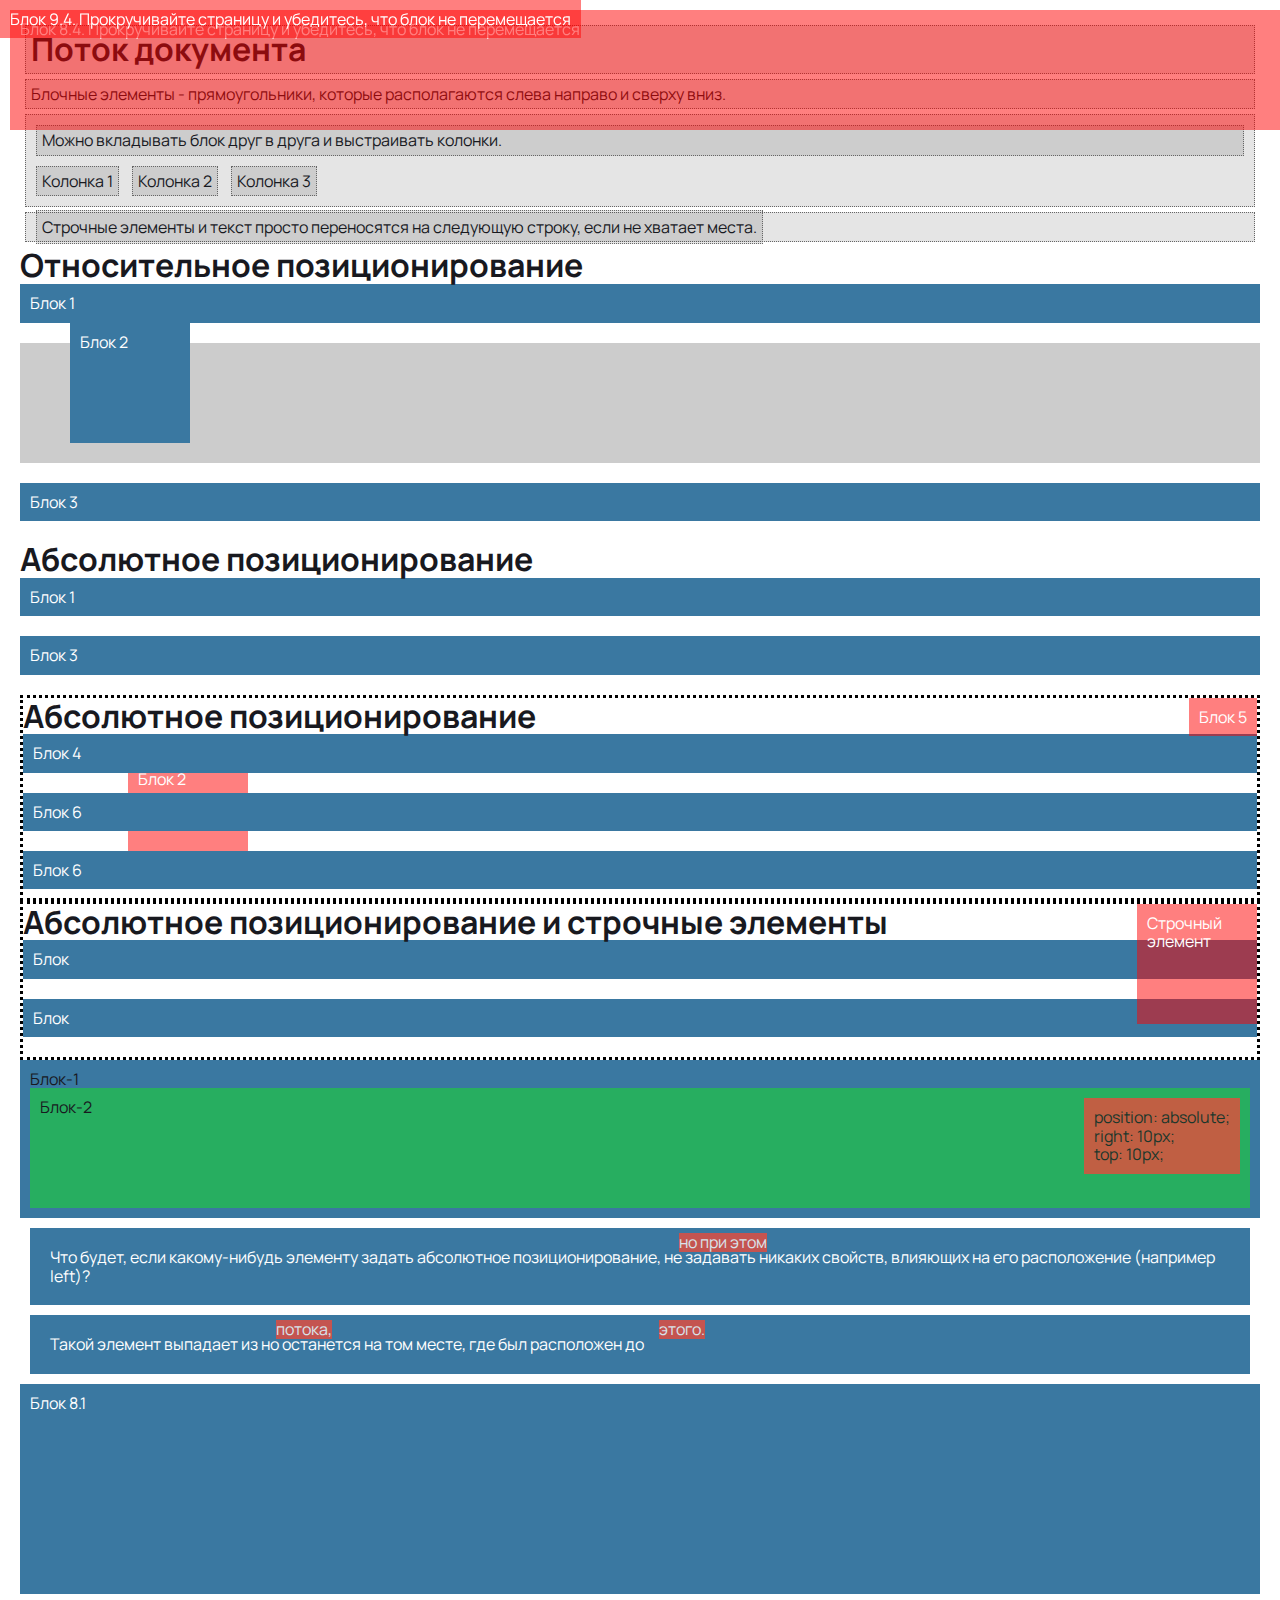
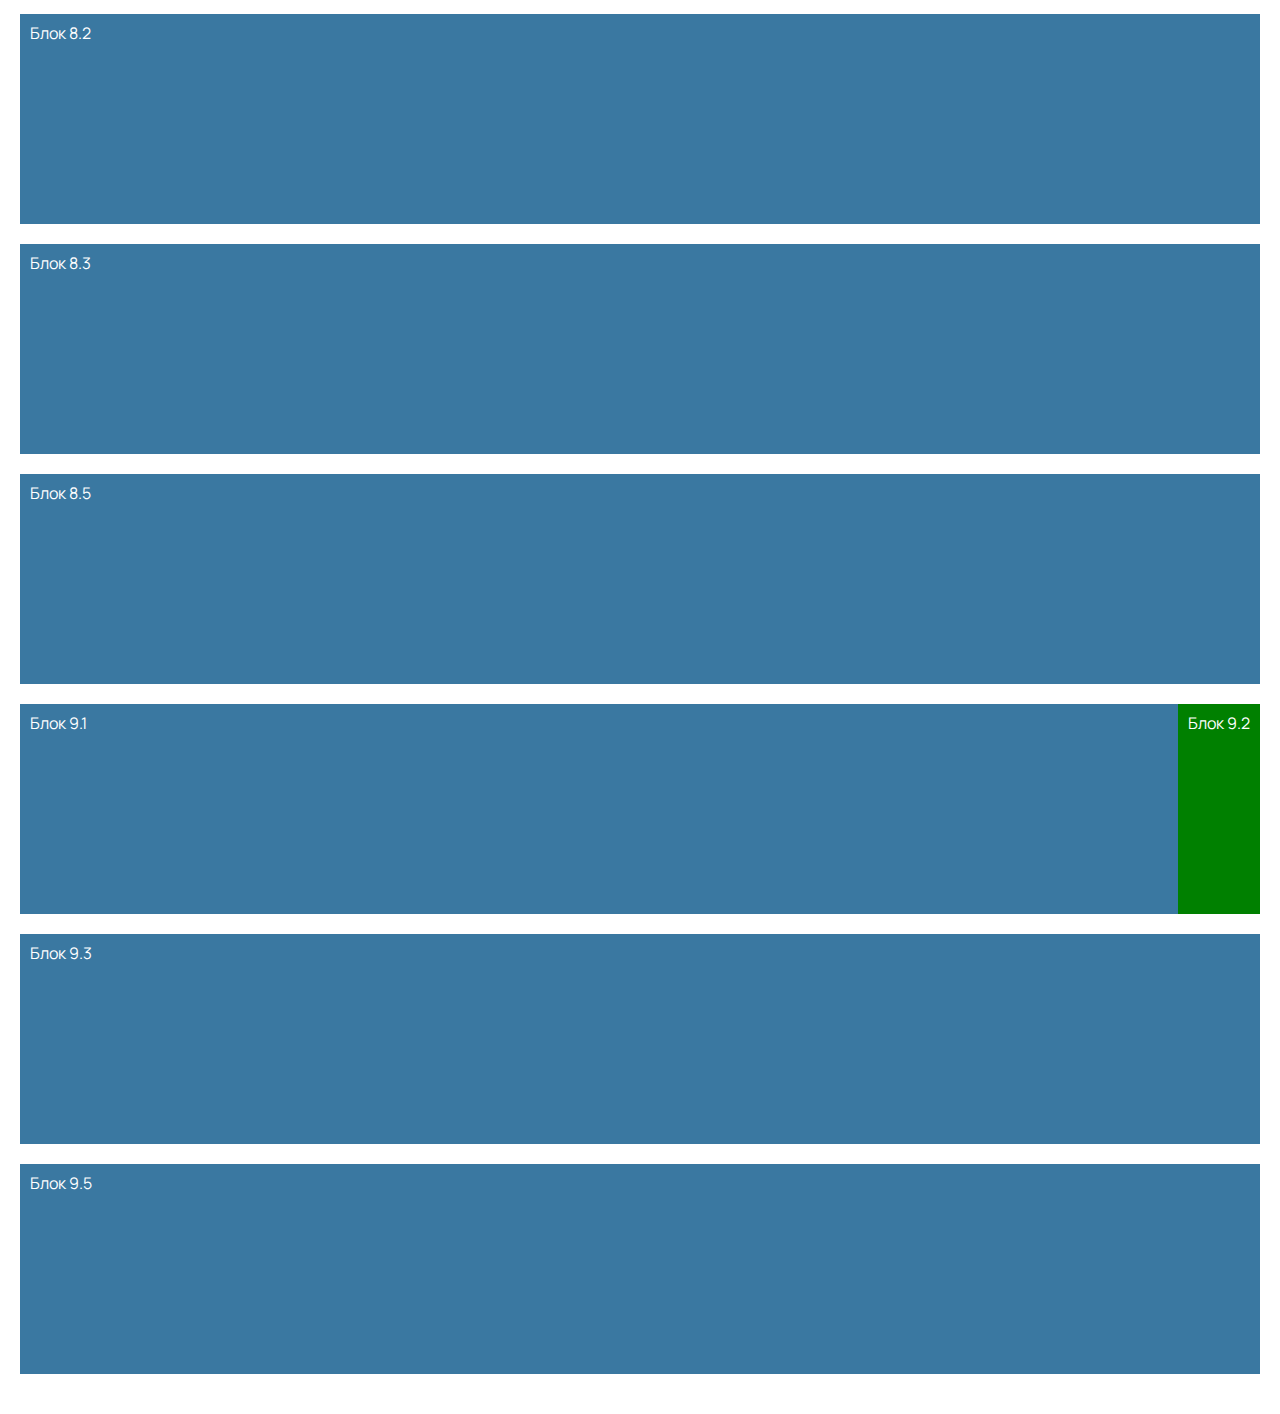
==== index video 6.html @ 33cd815c "Занятие видео номер 6 время 1ч 16мин" ====
<!-- Видео 6: Позиционирование -->
<!DOCTYPE html>
<html lang="en">
<head>
    <meta charset="UTF-8">
    <meta http-equiv="X-UA-Compatible" content="IE=edge">
    <meta name="viewport" content="width=device-width, initial-scale=1.0">
    <title>Точка отсчета координат</title>
    <!-- Подключаем шрифты -->
    <link rel="preconnect" href="https://fonts.googleapis.com">
    <link rel="preconnect" href="https://fonts.gstatic.com" crossorigin>
    <link href="https://fonts.googleapis.com/css2?family=Manrope:wght@400;800&display=swap" rel="stylesheet">
    <link rel="stylesheet" href="css/normalize.css">
    <link rel="stylesheet" href="css/style video 6.css">
</head>
<body>
    <h1 class="outline">Поток документа</h1>
    <div class="outline">Блочные элементы - прямоугольники, которые располагаются слева направо и сверху вниз.</div>
    <div class="outline">
        <div class="outline">Можно вкладывать блок друг в друга и выстраивать колонки.</div>
        <div class="outline column">Колонка 1</div>
        <div class="outline column">Колонка 2</div>
        <div class="outline column">Колонка 3</div>
    </div>
    <div class="outline">
        <span class="outline">Строчные элементы и текст просто переносятся на следующую строку, если не хватает места.</span>
    </div>

    <!-- --------------------------------------------------------------- -->

    <h1 class="outline2">Относительное позиционирование</h1>
    <div class="block2">Блок 1</div>
    <div class="block-shadow">
        <div class="block-relative">Блок 2</div>
    </div>
    <div class="block2">Блок 3</div>

    <!-- --------------------------------------------------------------- -->
    
    <h1 class="outline3">Абсолютное позиционирование</h1>
    <div class="block3">Блок 1</div>
    <div class="block-absolute">Блок 2</div>
    <div class="block3">Блок 3</div>

    <!-- --------------------------------------------------------------- -->

    <div class="parent">
        <h1 class="outline4">Абсолютное позиционирование</h1>
        <div class="block4">Блок 4</div>
        <div class="block-absolute4">Блок 5</div>
        <div class="block4">Блок 6</div>
        <div class="block4">Блок 6</div>
        <div class="block4">Блок 6</div>
        <div class="block4">Блок 6</div>
    </div>

    <!-- --------------------------------------------------------------- -->
    
    <div class="parent5">
        <h1 class="outline5">Абсолютное позиционирование и строчные элементы</h1>
        <div class="block5">Блок</div>
        <span class="inline-absolute">Строчный элемент</span>
        <div class="block5">Блок</div>        
    </div>

    <!-- --------------------------------------------------------------- -->
    
    <div class="block-1">
        Блок-1
        <div class="block-2">
            Блок-2
            <div class="block-absolute6">
                position: absolute;<br>
                right: 10px;<br>
                top: 10px;
            </div>
        </div>
    </div>
    
    <!-- --------------------------------------------------------------- -->
    <!-- Неявная точка отсчета -->
    <div class="block7">Что будет, если какому-нибудь элементу задать абсолютное позиционирование,
        <span class="inline-absolute7">но при этом</span>
        не задавать никаких свойств, влияющих на его расположение (например left)?
    </div>
    <div class="block7">
        Такой элемент выпадает из
        <span class="inline-absolute7">потока,</span>
        но останется на том месте, где был расположен до
        <span class="inline-absolute7">этого.</span>
    </div>
    
    <!-- --------------------------------------------------------------- -->
    <!-- Фиксированное позиционирование. -->
    <div class="block8">Блок 8.1</div>
    <div class="block8">Блок 8.2</div>
    <div class="block8">Блок 8.3</div>
    <div class="block-fixed">Блок 8.4. Прокручивайте страницу и убедитесь, что блок не перемещается</div>
    <div class="block8">Блок 8.5</div>

     <!-- --------------------------------------------------------------- -->
    <!-- z-index -->
    <div class="parent9">
        <div class="block9">Блок 9.1</div>
        <div class="block9 block9_2">Блок 9.2</div>
        <div class="block9">Блок 9.3</div>
        <div class="block-fixed9">Блок 9.4. Прокручивайте страницу и убедитесь, что блок не перемещается</div>
        <div class="block9">Блок 9.5</div>
    </div>
</body>
</html>
---- css/style video 6.css ----
body {    
    font-family: 'Manrope', sans-serif;    
    color: #18191f;
    box-sizing: border-box; /* К объекту не будет прибавляться размер margin, padding или border */

    /* .block-absolute6 */
    /* padding: 20px;
    border: 1px dotted #999999;
    margin: 10px;
    position: relative; */

    padding: 20px;
}

h1, h2, h3, h4, p {
    margin: 0 auto;
}

.container {
    max-width: 1110px;
    margin: 0 auto;
}

.outline {
    margin: 5px;
    padding: 5px;
    background-color: rgba(0, 0, 0, 0.1);
    border: 1px dotted #666666;
}

.column {
    display: inline-block;  /* Это значение display используют, чтобы отобразить в одну строку блочные элементы, в том числе разных размеров. */
}

/*---------------------------------------------------------------*/

.block2 {
    margin-bottom: 20px;
    padding: 10px;
    color: #ffffff;
    background-color: #3a78a1;
}

.block-shadow {
    background-color: #cccccc;
}

.block-relative {
    margin-bottom: 20px;
    padding: 10px;
    color: #ffffff;
    background-color: #3a78a1;
    /* Относительное позиционирование.
    Положение элемента устанавливается относительно его исходного места.
    Добавление свойств left, top, right и bottom изменяет позицию элемента и сдвигает его в ту или иную сторону от первоначального расположения. */
    position: relative;
    bottom: 20px;   /* Работают только px */
    left: 50px;
    height: 100px;
    width: 100px;
}

/*---------------------------------------------------------------*/

.block3 {
    margin-bottom: 20px;
    padding: 10px;
    color: #ffffff;
    background-color: #3a78a1;
}

/* Абсолютное позиционирование.
Указывает, что элемент абсолютно позиционирован, при этом другие элементы отображаются на веб-странице словно абсолютно позиционированного элемента и нет.
Положение элемента задаётся свойствами left, top, right и bottom, также на положение влияет значение свойства position родительского элемента.
Так, если у родителя значение position установлено как static или родителя нет, то отсчёт координат ведётся от края окна браузера.
Если у родителя значение position задано как relative, то отсчёт координат ведётся от края родительского элемента. */
.block-absolute {
    margin-bottom: 20px;
    padding: 10px;
    color: #ffffff;
    background-color: rgba(255, 0, 0, 0.5);
    position: absolute;
    bottom: 0;
    left: 10%;   /* Работают % */
    width: 100px;   /* Если высота и ширина не указаны явно, то его ширина и высота будет складываться из его содержимого. */
    height: 100px;
}

/*---------------------------------------------------------------*/

.block4 {
    margin-bottom: 20px;
    padding: 10px;
    color: #ffffff;
    background-color: #3a78a1;
}

.parent {
    border: 3px dotted #000;
    position: relative; /* Если родителю задать position: relative; то .block-absolute4 будет позиционироваться относительно родительского блока */
    height: 200px;
    overflow-y: scroll;
}

.block-absolute4 {
    /* margin-bottom: 20px; */
    padding: 10px;
    color: #ffffff;
    background-color: rgba(255, 0, 0, 0.5);
    position: absolute;
    top: 0%;    /* У абсолютно позиционированного элемента могут быть и отрицательные значения */
    right: 0%;
}

/*---------------------------------------------------------------*/

.block5 {
    margin-bottom: 20px;
    padding: 10px;
    color: #ffffff;
    background-color: #3a78a1;
}

.parent5 {
    border: 3px dotted #000;
    position: relative; /* Если родителю задать position: relative; то .block-absolute4 будет позиционироваться относительно родительского блока */
}

.inline-absolute {
    margin-bottom: 20px;
    padding: 10px;
    color: #ffffff;
    background-color: rgba(255, 0, 0, 0.5);
    position: absolute;
    width: 100px;
    height: 100px;
    top: 0;
    right: 0;
}

/*---------------------------------------------------------------*/

.block-1 {
    min-height: 100px;
    padding: 10px;
    background-color: #3a78a1;
    position: relative;
}

.block-2 {
    min-height: 100px;
    padding: 10px;
    background-color: #27ae60;
    position: relative;
}

.block-absolute6 {
    padding: 10px;
    background-color: #e74c3c;
    opacity: 0.8;
    position: absolute;
    top: 10px;
    right: 10px;
}

/*---------------------------------------------------------------*/

.block7 {
    margin: 10px;
    padding: 20px;
    color: #ffffff;
    background-color: #3a78a1;
}

.inline-absolute7 {
    background-color: #e74c3c;
    opacity: .8;
    position: absolute;
    margin-top: -15px;
    margin-left: 15px;
}

/*---------------------------------------------------------------*/
/* Фиксированное позиционирование.
По своему действию это значение близко к absolute, но в отличие от него привязывается к указанной свойствами
left, top, right и bottom точке на экране и не меняет своего положения при прокрутке веб-страницы. */

.block8 {
    min-height: 190px;
    margin-bottom: 20px;
    padding: 10px;
    color: #ffffff;
    background-color: #3a78a1;
}

.block-fixed {
    margin-bottom: 20px;
    padding: 10px;
    color: #ffffff;
    background-color: rgba(255, 0, 0, 0.5);
    position: fixed;
    left: 10px; /* Можно также задать в % и размер будет меняться в зависимости от размера экрана */
    top: 10px;
    width: 100%;
    height: 100px;
}

/*---------------------------------------------------------------*/
/* z-index */

.parent9 {
    position: relative;
}

.block9 {
    min-height: 190px;
    margin-bottom: 20px;
    padding: 10px;
    color: #ffffff;
    background-color: #3a78a1;
    position: relative;
    z-index: 22;
}

.block-fixed9 {
    position: fixed;
    top: 0;
    left: 0;
    margin-bottom: 20px;
    padding: 10px;
    color: #ffffff;
    background-color: rgba(255, 0, 0, 0.5);
    z-index: 0; 
}

.block9_2 {
    background: green;
    position: absolute;
    right: 0;
    top: 0;
}
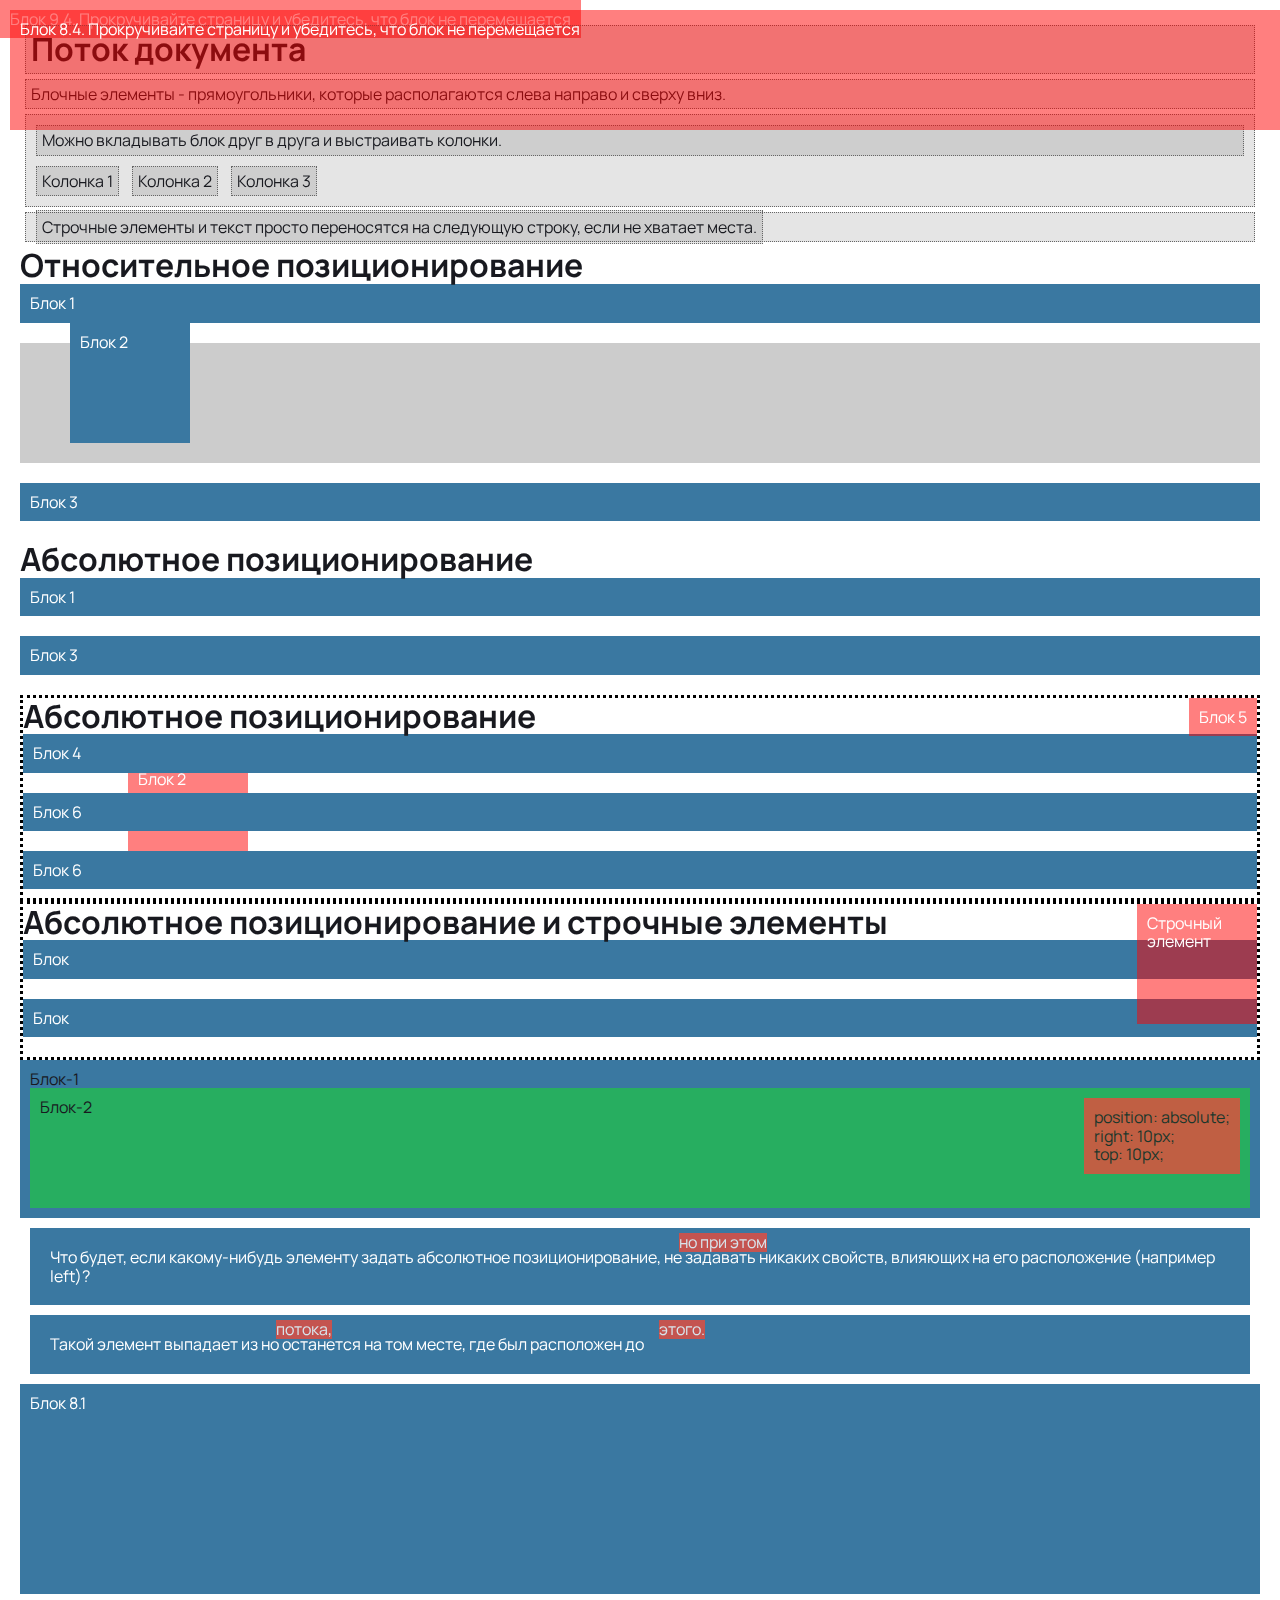
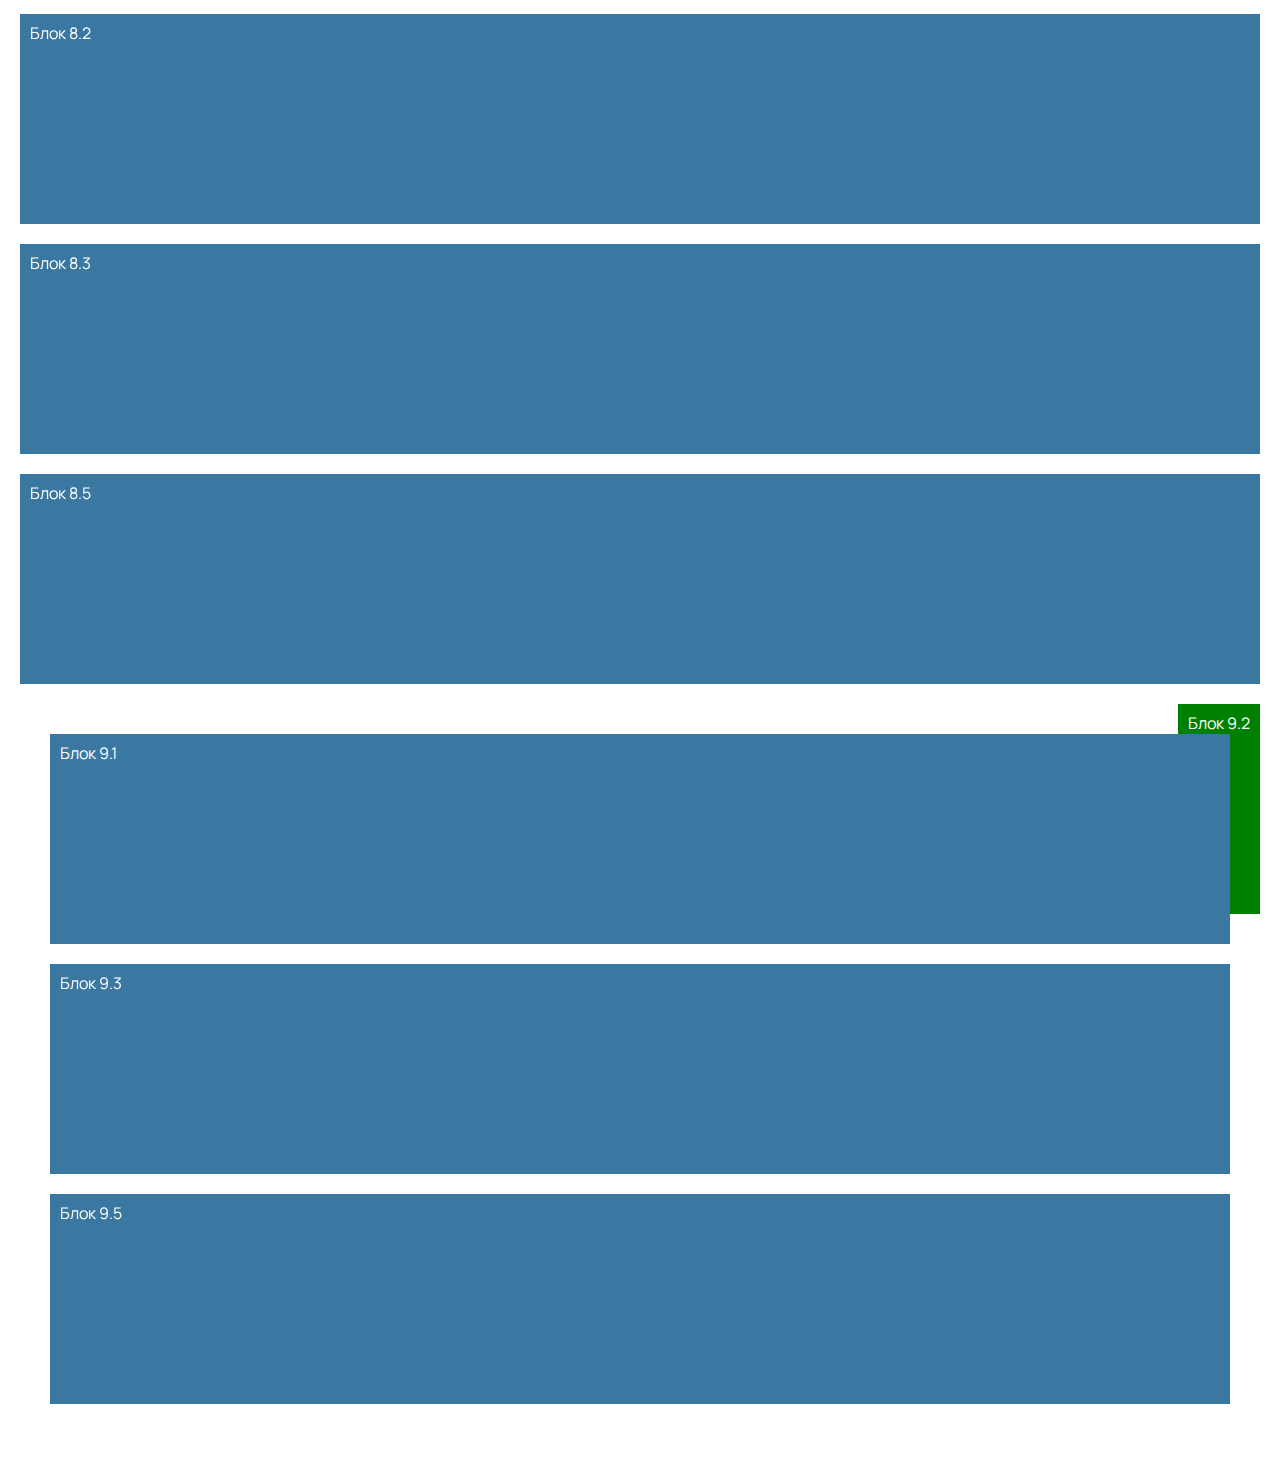
==== commit 7ae42b12: "Позиционирование index video 6.html end" ====
--- a/index video 6.html
+++ b/index video 6.html
@@ -101,7 +101,7 @@
      <!-- --------------------------------------------------------------- -->
     <!-- z-index -->
     <div class="parent9">
-        <div class="block9">Блок 9.1</div>
+        <div class="block9 block9_1">Блок 9.1</div>
         <div class="block9 block9_2">Блок 9.2</div>
         <div class="block9">Блок 9.3</div>
         <div class="block-fixed9">Блок 9.4. Прокручивайте страницу и убедитесь, что блок не перемещается</div>
--- a/css/style video 6.css
+++ b/css/style video 6.css
@@ -13,7 +13,7 @@
 }
 
 h1, h2, h3, h4, p {
-    margin: 0 auto;
+    margin: 0;
 }
 
 .container {
@@ -210,6 +210,7 @@
 
 .parent9 {
     position: relative;
+    padding: 30px;
 }
 
 .block9 {
@@ -218,8 +219,6 @@
     padding: 10px;
     color: #ffffff;
     background-color: #3a78a1;
-    position: relative;
-    z-index: 22;
 }
 
 .block-fixed9 {
@@ -230,12 +229,18 @@
     padding: 10px;
     color: #ffffff;
     background-color: rgba(255, 0, 0, 0.5);
-    z-index: 0; 
+    z-index: -1; /* z-index имеет только целые значения без px и % */
+}
+
+.block9_1 {    
+    position: relative;
+    z-index: 1;    
 }
 
 .block9_2 {
     background: green;
-    position: absolute;
+    position: absolute;    
     right: 0;
     top: 0;
-}
+    z-index: 0;
+}
